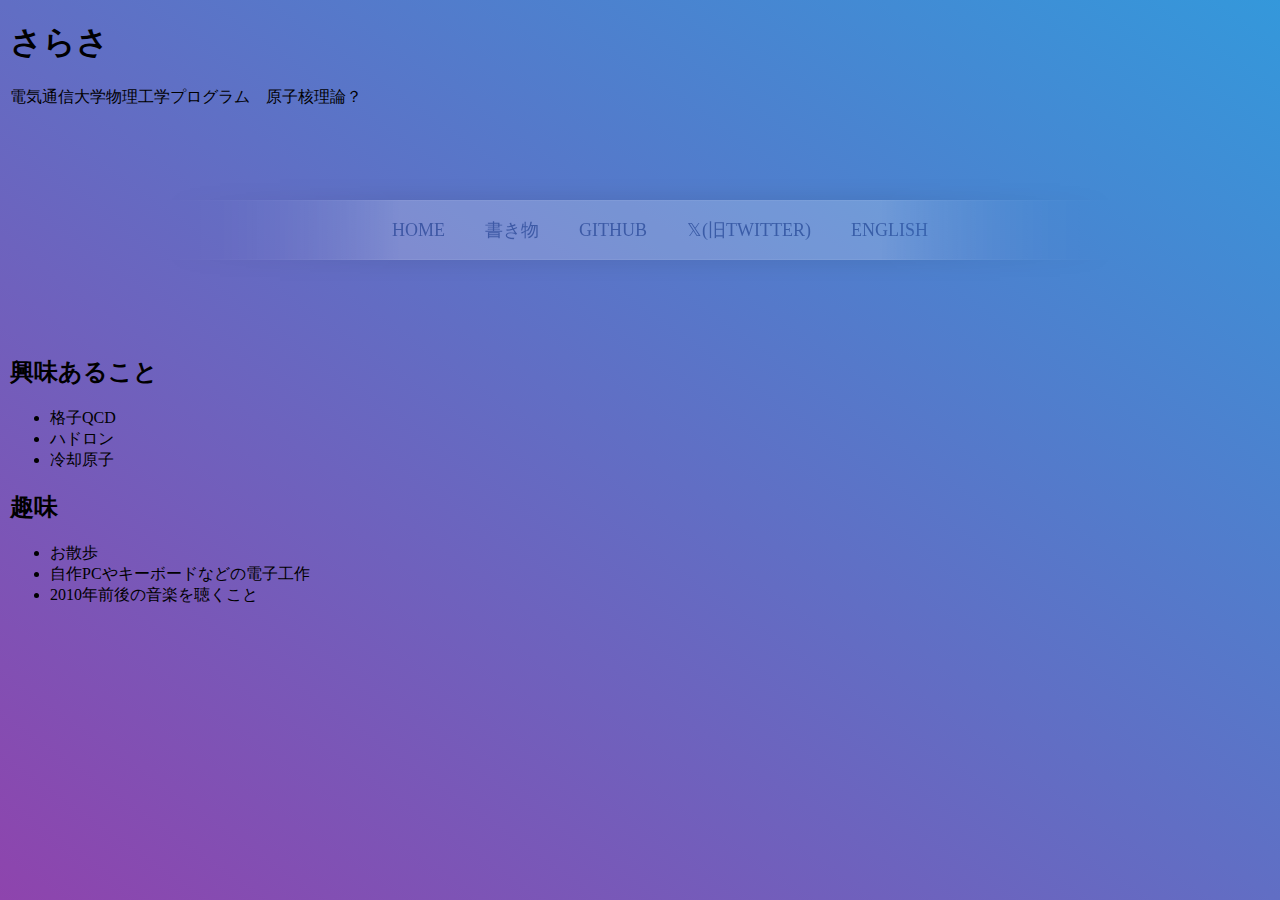
==== index.html @ 92f582e4 "Update index.html" ====
<!DOCTYPE html>
<html>

<head>
    <meta charset="UTF-8">
    <meta name="viewport" content="width=device-width">
    <title>HOME</title>
    <link rel="Stylesheet" href="style.css">
</head>

</style>

<body>
    <header></header>
    <div class="Name">
        <h1>さらさ</h1>
        <p>電気通信大学物理工学プログラム　原子核理論？</p>
        <nav>
          <ul>
            <li><a href="https://rs-faker.github.io/">HOME</a></li>
            <li><a href="#">書き物</a></li>
            <li><a href="https://github.com/rs-faker">GitHub</a></li>
            <li><a href="https://x.com/rs__faker">𝕏(旧Twitter)</a></li>
            <li><a href="https://rs-faker.github.io/Engindex.html">English</a></li>
          </ul>
        </nav>
    </div>

    <div class="Fun">
        <h2>興味あること</h2>
        <ul clas="Fun-itemize">
          <li>格子QCD</li>
          <li>ハドロン</li>
          <li>冷却原子</li>
        </ul>
        <h2>趣味</h2>
        <ul clas="Fun-itemize">
          <li>お散歩</li>
          <li>自作PCやキーボードなどの電子工作</li>
          <li>2010年前後の音楽を聴くこと</li>
        </ul>
    </div>
    <footer></footer>
</body>

</html>
---- style.css ----
.Image {
    position:absolute;
	top: 20px;
	right:20px;
}

body {
    margin: 10px;
}

@import url(https://fonts.googleapis.com/css?family=Open+Sans);

html {
  height:100%;
  background-image: linear-gradient(to right top, #8e44ad 0%, #3498db 100%);
}

nav {
  max-width: 960px;
  mask-image: linear-gradient(90deg, rgba(255, 255, 255, 0) 0%, #ffffff 25%, #ffffff 75%, rgba(255, 255, 255, 0) 100%);
  margin: 0 auto;
  padding: 60px 0;
}

nav ul {
  text-align: center;
  background: linear-gradient(90deg, rgba(255, 255, 255, 0) 0%, rgba(255, 255, 255, 0.2) 25%, rgba(255, 255, 255, 0.2) 75%, rgba(255, 255, 255, 0) 100%);
  box-shadow: 0 0 25px rgba(0, 0, 0, 0.1), inset 0 0 1px rgba(255, 255, 255, 0.6);
}

nav ul li {
  display: inline-block;
}

nav ul li a {
  padding: 18px;
  font-family: "Open Sans";
  text-transform:uppercase;
  color: rgba(0, 35, 122, 0.5);
  font-size: 18px;
  text-decoration: none;
  display: block;
}

nav ul li a:hover {
  box-shadow: 0 0 10px rgba(0, 0, 0, 0.1), inset 0 0 1px rgba(255, 255, 255, 0.6);
  background: rgba(255, 255, 255, 0.1);
  color: rgba(0, 35, 122, 0.7);
}
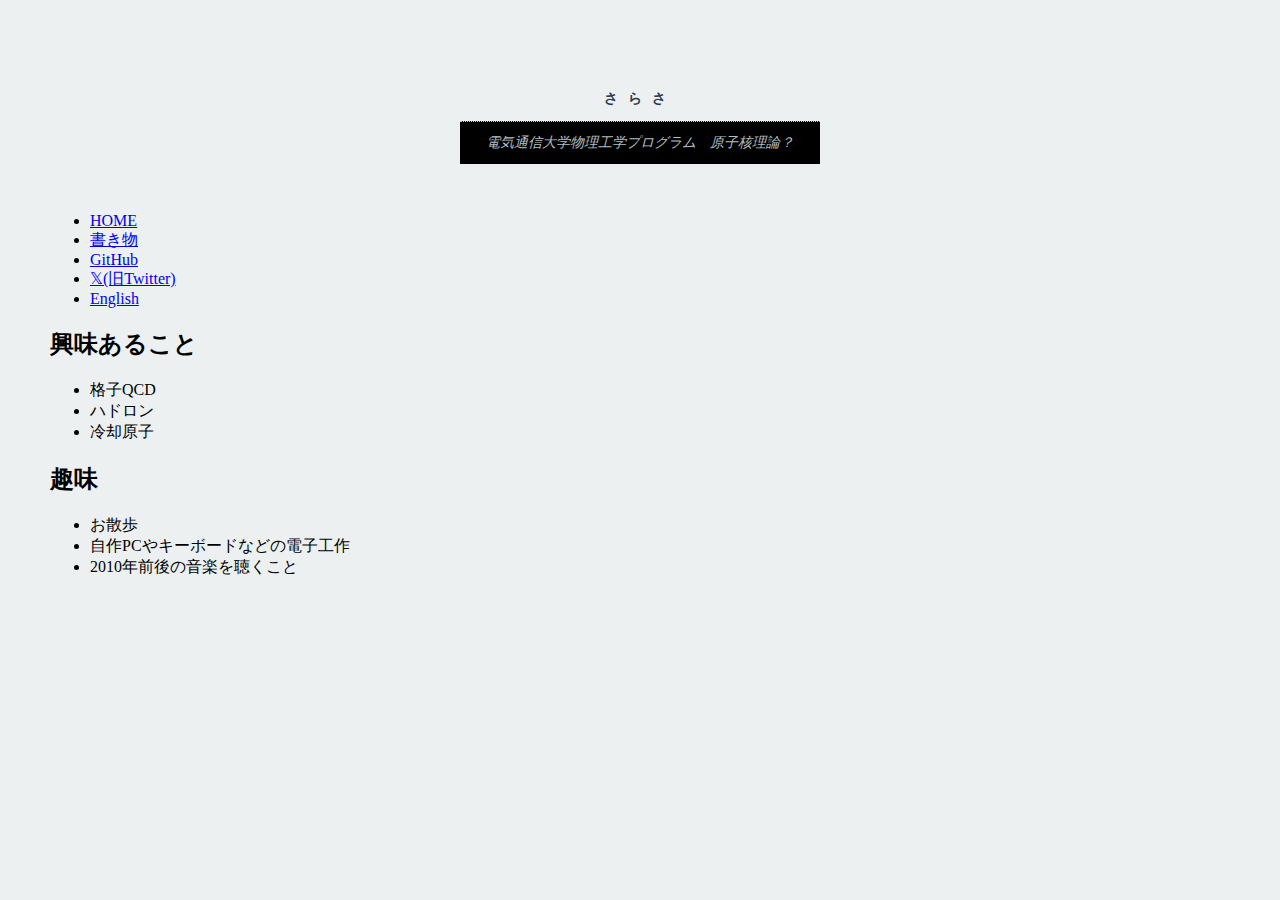
==== commit 2ef6e165: "Update index.html" ====
--- a/index.html
+++ b/index.html
@@ -1,9 +1,12 @@
 <!DOCTYPE html>
-<html>
+<html lang="ja">
 
 <head>
     <meta charset="UTF-8">
+    <meta http-equiv="X-UA-Compatible" content="IE=edge">
     <meta name="viewport" content="width=device-width">
+    <meta name="description" content="Sarasa UEC">
+    <meta name="keywords" content="Sarasa UEC">
     <title>HOME</title>
     <link rel="Stylesheet" href="style.css">
 </head>
@@ -15,7 +18,7 @@
     <div class="Name">
         <h1>さらさ</h1>
         <p>電気通信大学物理工学プログラム　原子核理論？</p>
-        <nav>
+        <nav id="menubar">
           <ul>
             <li><a href="https://rs-faker.github.io/">HOME</a></li>
             <li><a href="#">書き物</a></li>
--- a/style.css
+++ b/style.css
@@ -8,42 +8,273 @@
     margin: 10px;
 }
 
-@import url(https://fonts.googleapis.com/css?family=Open+Sans);
-
-html {
-  height:100%;
-  background-image: linear-gradient(to right top, #8e44ad 0%, #3498db 100%);
-}
-
-nav {
-  max-width: 960px;
-  mask-image: linear-gradient(90deg, rgba(255, 255, 255, 0) 0%, #ffffff 25%, #ffffff 75%, rgba(255, 255, 255, 0) 100%);
-  margin: 0 auto;
-  padding: 60px 0;
-}
-
-nav ul {
-  text-align: center;
-  background: linear-gradient(90deg, rgba(255, 255, 255, 0) 0%, rgba(255, 255, 255, 0.2) 25%, rgba(255, 255, 255, 0.2) 75%, rgba(255, 255, 255, 0) 100%);
-  box-shadow: 0 0 25px rgba(0, 0, 0, 0.1), inset 0 0 1px rgba(255, 255, 255, 0.6);
-}
-
-nav ul li {
-  display: inline-block;
-}
-
-nav ul li a {
-  padding: 18px;
-  font-family: "Open Sans";
-  text-transform:uppercase;
-  color: rgba(0, 35, 122, 0.5);
-  font-size: 18px;
-  text-decoration: none;
-  display: block;
-}
-
-nav ul li a:hover {
-  box-shadow: 0 0 10px rgba(0, 0, 0, 0.1), inset 0 0 1px rgba(255, 255, 255, 0.6);
-  background: rgba(255, 255, 255, 0.1);
-  color: rgba(0, 35, 122, 0.7);
-}
+p{
+    background-color: black;
+    color: white;
+}
+
+@media screen and (max-width: 768px) {
+    p{
+        background-color: black;
+         color:green;
+     }
+ }
+ 
+ @media screen and (max-width: 480px) {
+    p{
+        background-color: black;
+         color:red;
+     }
+ }
+
+
+/* setup */
+* {
+  -webkit-box-sizing:border-box;
+  -moz-box-sizing:border-box;
+  box-sizing:border-box;
+  transition:all 60ms ease;
+}
+
+/* variables */
+$menuHeight      : 3rem;
+$subHeight       : 2rem;
+$subwidth        : 180px;
+$subPadding      : 0.35rem 0.25rem 0.25rem;
+$suboffset       : 0.35rem; // offset the top padding
+
+
+@mixin cf() {
+  *zoom: 1;
+  &:before, &:after {
+    content: " ";
+    display: table;
+  }
+  &:after { 
+   clear: both;
+  }
+}
+
+%blockRel {
+  display:block;
+  position: relative;
+}
+
+%inBlockRel {
+  display:inline-block;
+  position: relative;
+}
+
+
+/* 
+Essential Styles 
+- - - - - - - - - - - -
+I like to keep the specificity low by using tags to make it easy to override the basic strucuture, if needed.  Adding an id to the root element would offer more isolation.
+
+*/
+
+
+.menu {
+  postion:relative;
+  list-style:none;
+  float:left;
+  padding:0;
+  margin:0;
+  
+  
+  li {
+    @extend %inBlockRel;
+    float: left;
+  }
+  a {
+      @extend %inBlockRel;
+      height:$menuHeight;
+      line-height:$menuHeight;
+      width:100%;
+    }
+  
+  ul { // drop down menu
+    display: none;
+    position: absolute;
+    top: 100%;
+    left : 0px;
+    width: $subwidth;
+    min-width:$subwidth;
+    padding: 0;
+    margin:0;
+    
+    ul { // nested drops
+      top: (0 - $suboffset); 
+      left: 100%;
+    }
+    
+    li {
+      @extend %blockRel;
+      float: left;
+      width:100%;
+    }
+    
+    a {
+      @extend %blockRel;
+      height: $subHeight;
+      line-height: $subHeight;
+    }
+    
+  }
+  
+  li:hover > .sub-menu {
+      display: block;
+    }
+  
+  @include cf();
+} 
+
+
+$navbg : #D2D7D3;
+$topcolor : #6C7A89;
+$topactivecolor : #F2784B;
+$subbg : #34495e;
+$sublink : #F2F1EF;
+$sublinkactivebg : #2C3E50;
+$nestedbg : #2C3E50;
+$currentcolor : $topcolor;
+  
+/* THEME  */
+.navbar {
+  background: $navbg;
+  @include cf();
+}
+
+.menu {
+  width: 100%;
+  
+  li {
+    border-right:1px dotted #ECECEC;
+    width: 25%;
+    &:last-child {
+      border-right:none;
+    }
+  }
+  
+  a {
+    color :$topcolor;
+    font-size :0.75rem;
+    text-decoration :none;
+    text-transform :uppercase;
+    padding: 0 0.75rem; 
+    
+    &:hover,
+    &.active {
+      color : $topactivecolor;
+      /* border-bottom: 1px solid; */
+    }
+  }
+  
+    %arrow {
+      line-height:1em; 
+      font-size:6px; 
+      padding-left:6px; 
+      position:relative;
+      top:-2px;
+    }
+  
+  /* Change this in order to change the Dropdown symbol */
+  .sub-menu li > a:after { 
+    @extend %arrow;
+    content: ' \25B6'; 
+    
+  } 
+  
+  li > a:after { 
+    @extend %arrow;
+    content: ' \25BC'; 
+
+  } 
+  li > a:only-child:after,
+  .sub-menu li > a:only-child:after { 
+    content: ''; 
+  }
+  
+   // Drop Down Menus
+  .sub-menu {
+    background:$subbg;
+    padding :$subPadding;
+    li {
+      border-right:none;
+    }
+    a {
+      color:$sublink;
+      /* padding: 0.35rem ($menuHeight / 2); */
+      &:hover {
+        background: $sublinkactivebg;
+        border-bottom: none;
+      }
+    }
+    &:before {
+      content : '';
+      border-bottom: 14px solid $subbg;
+      border-right:14px solid transparent;
+      position : absolute;
+      top: -14px;
+      left: 0;
+    }
+
+    // Nested Drop Down Menus
+    .sub-menu {
+        background : $nestedbg;
+        &:before {
+          content : ' ';
+          border-right: 14px solid $nestedbg;
+          border-bottom:14px solid transparent;
+          position : absolute;
+          top: 0;
+          left: -14px;  
+        }
+
+      li a:hover,
+      li a:active {
+          background: $subbg;
+        }
+    }
+
+  } // end sub-menus
+  
+  .active,
+  .current_page_item a,
+  .current-menu-item a {
+    color : $currentcolor;
+  }
+  
+}
+
+
+
+
+/* DEMO PAGE STYLE */
+html{
+    padding:40px;
+    background:#ECF0F1;
+}
+
+h1 {
+    color : #2c3e50;
+    text-transform:uppercase; 
+    text-align:center;
+    font-size:14px;
+    line-height:21px;
+    letter-spacing:10px;
+    margin: 48px auto 0;
+}
+
+
+h1+p {
+    font-size:14px;
+    font-family:serif;
+    font-style:italic;
+    color: #b5bfc1;
+    text-align:center;
+    border-top:1px dotted #ccc;
+    width:360px;
+    padding: 12px;
+    margin:12px auto 48px;
+}
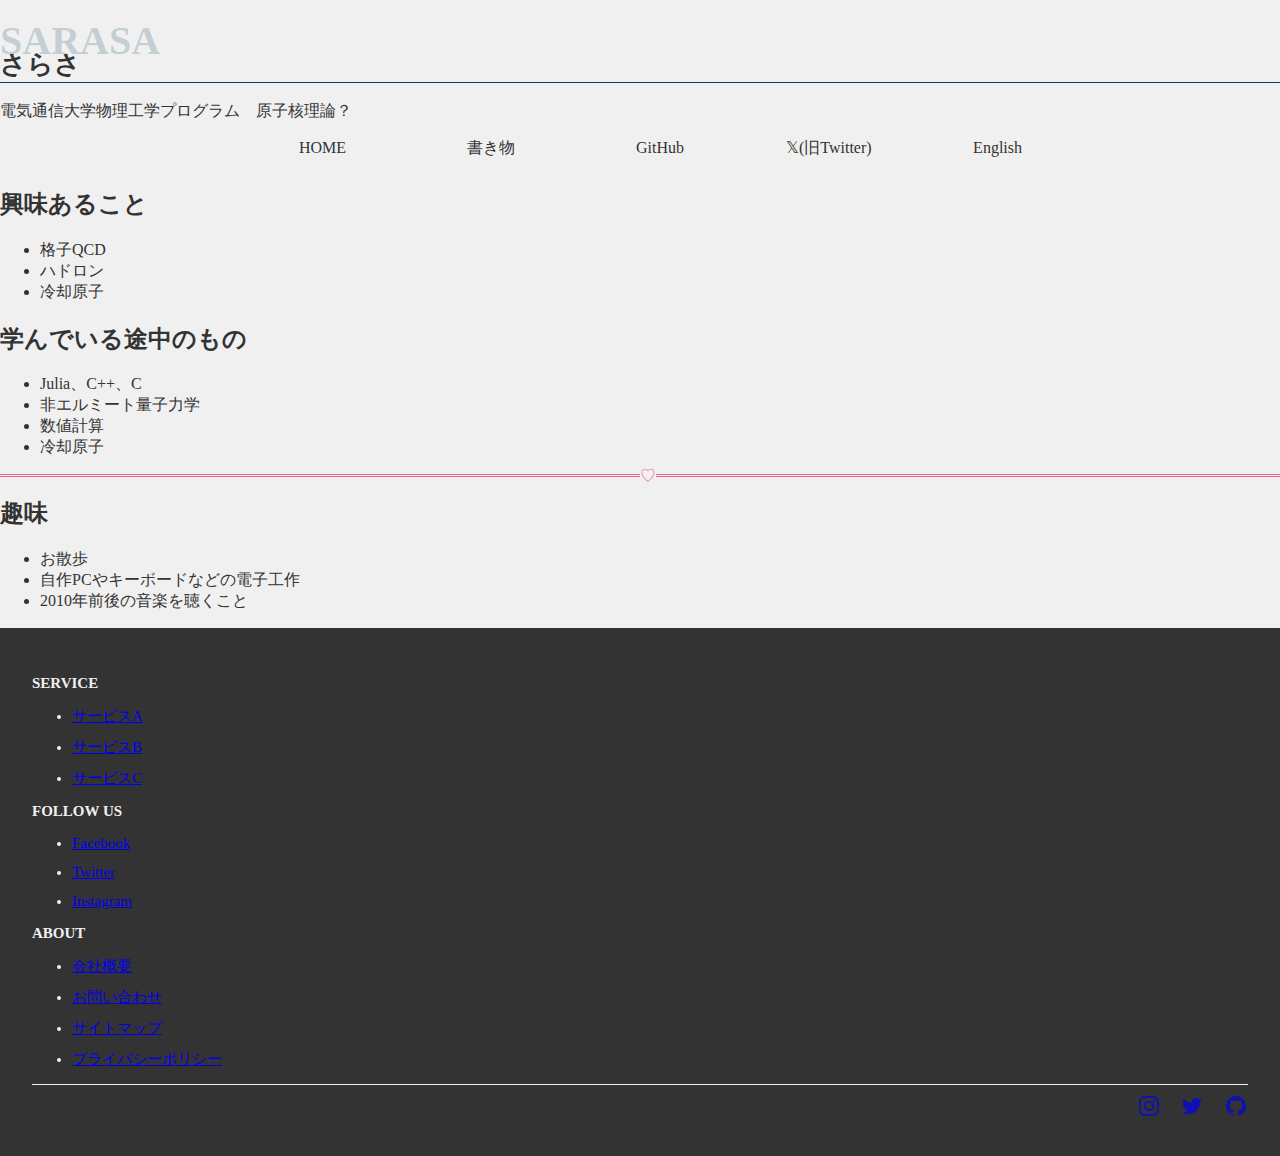
==== commit 9700e7f5: "Update index.html" ====
--- a/index.html
+++ b/index.html
@@ -16,7 +16,7 @@
 <body>
     <header></header>
     <div class="Name">
-        <h1>さらさ</h1>
+        <h1 class="heading10" data-en="Sarasa"><span>さらさ</span></h1>
         <p>電気通信大学物理工学プログラム　原子核理論？</p>
         <nav id="menubar">
           <ul>
@@ -29,13 +29,25 @@
         </nav>
     </div>
 
-    <div class="Fun">
+    <div class="Interest">
         <h2>興味あること</h2>
-        <ul clas="Fun-itemize">
+        <ul clas="Interest-itemize">
           <li>格子QCD</li>
           <li>ハドロン</li>
           <li>冷却原子</li>
         </ul>
+    </div>
+    <div class="Study">
+        <h2>学んでいる途中のもの</h2>
+        <ul clas="Study-itemize">
+          <li>Julia、C++、C</li>
+          <li>非エルミート量子力学</li>
+          <li>数値計算</li>
+          <li>冷却原子</li>
+        </ul>
+    </div>
+    <hr class="cp_hr07" />
+    <div class="Fun">
         <h2>趣味</h2>
         <ul clas="Fun-itemize">
           <li>お散歩</li>
@@ -43,7 +55,58 @@
           <li>2010年前後の音楽を聴くこと</li>
         </ul>
     </div>
-    <footer></footer>
+    
+    <footer class="footer">
+      <div>
+        <p class="footer__navi-heading">SERVICE</p>
+        <ul class="footer__navi">
+          <li><a href="#">サービスA</a></li>
+          <li><a href="#">サービスB</a></li>
+          <li><a href="#">サービスC</a></li>
+        </ul>
+      </div>
+      <div>
+        <p class="footer__navi-heading">FOLLOW US</p>
+        <ul class="footer__navi">
+          <li><a href="#">Facebook</a></li>
+          <li><a href="#">Twitter</a></li>
+          <li><a href="#">Instagram</a></li>
+        </ul>
+      </div>
+      <div>
+        <p class="footer__navi-heading">ABOUT</p>
+        <ul class="footer__navi">
+          <li><a href="#">会社概要</a></li>
+          <li><a href="#">お問い合わせ</a></li>
+          <li><a href="#">サイトマップ</a></li>
+          <li><a href="#">プライバシーポリシー</a></li>
+        </ul>
+      </div>
+    </div>
+  </div>
+  <hr class="footer_hr" />
+  <div class="md-flex md-justify-between">
+    <p class="copyright"><a href="#"></a>
+    </p>
+    <div class="footer__social">
+      <a href="https://www.instagram.com/rs__faker/">
+        <svg class="w-5 h-5" fill="currentColor" viewBox="0 0 24 24" aria-hidden="true">
+          <path fill-rule="evenodd" d="M12.315 2c2.43 0 2.784.013 3.808.06 1.064.049 1.791.218 2.427.465a4.902 4.902 0 011.772 1.153 4.902 4.902 0 011.153 1.772c.247.636.416 1.363.465 2.427.048 1.067.06 1.407.06 4.123v.08c0 2.643-.012 2.987-.06 4.043-.049 1.064-.218 1.791-.465 2.427a4.902 4.902 0 01-1.153 1.772 4.902 4.902 0 01-1.772 1.153c-.636.247-1.363.416-2.427.465-1.067.048-1.407.06-4.123.06h-.08c-2.643 0-2.987-.012-4.043-.06-1.064-.049-1.791-.218-2.427-.465a4.902 4.902 0 01-1.772-1.153 4.902 4.902 0 01-1.153-1.772c-.247-.636-.416-1.363-.465-2.427-.047-1.024-.06-1.379-.06-3.808v-.63c0-2.43.013-2.784.06-3.808.049-1.064.218-1.791.465-2.427a4.902 4.902 0 011.153-1.772A4.902 4.902 0 015.45 2.525c.636-.247 1.363-.416 2.427-.465C8.901 2.013 9.256 2 11.685 2h.63zm-.081 1.802h-.468c-2.456 0-2.784.011-3.807.058-.975.045-1.504.207-1.857.344-.467.182-.8.398-1.15.748-.35.35-.566.683-.748 1.15-.137.353-.3.882-.344 1.857-.047 1.023-.058 1.351-.058 3.807v.468c0 2.456.011 2.784.058 3.807.045.975.207 1.504.344 1.857.182.466.399.8.748 1.15.35.35.683.566 1.15.748.353.137.882.3 1.857.344 1.054.048 1.37.058 4.041.058h.08c2.597 0 2.917-.01 3.96-.058.976-.045 1.505-.207 1.858-.344.466-.182.8-.398 1.15-.748.35-.35.566-.683.748-1.15.137-.353.3-.882.344-1.857.048-1.055.058-1.37.058-4.041v-.08c0-2.597-.01-2.917-.058-3.96-.045-.976-.207-1.505-.344-1.858a3.097 3.097 0 00-.748-1.15 3.098 3.098 0 00-1.15-.748c-.353-.137-.882-.3-1.857-.344-1.023-.047-1.351-.058-3.807-.058zM12 6.865a5.135 5.135 0 110 10.27 5.135 5.135 0 010-10.27zm0 1.802a3.333 3.333 0 100 6.666 3.333 3.333 0 000-6.666zm5.338-3.205a1.2 1.2 0 110 2.4 1.2 1.2 0 010-2.4z" clip-rule="evenodd" />
+        </svg>
+      </a>
+      <a href="https://x.com/rs__faker">
+        <svg class="w-5 h-5" fill="currentColor" viewBox="0 0 24 24" aria-hidden="true">
+          <path d="M8.29 20.251c7.547 0 11.675-6.253 11.675-11.675 0-.178 0-.355-.012-.53A8.348 8.348 0 0022 5.92a8.19 8.19 0 01-2.357.646 4.118 4.118 0 001.804-2.27 8.224 8.224 0 01-2.605.996 4.107 4.107 0 00-6.993 3.743 11.65 11.65 0 01-8.457-4.287 4.106 4.106 0 001.27 5.477A4.072 4.072 0 012.8 9.713v.052a4.105 4.105 0 003.292 4.022 4.095 4.095 0 01-1.853.07 4.108 4.108 0 003.834 2.85A8.233 8.233 0 012 18.407a11.616 11.616 0 006.29 1.84" />
+        </svg>
+      </a>
+      <a href="https://github.com/rs-faker">
+        <svg class="w-5 h-5" fill="currentColor" viewBox="0 0 24 24" aria-hidden="true">
+          <path fill-rule="evenodd" d="M12 2C6.477 2 2 6.484 2 12.017c0 4.425 2.865 8.18 6.839 9.504.5.092.682-.217.682-.483 0-.237-.008-.868-.013-1.703-2.782.605-3.369-1.343-3.369-1.343-.454-1.158-1.11-1.466-1.11-1.466-.908-.62.069-.608.069-.608 1.003.07 1.531 1.032 1.531 1.032.892 1.53 2.341 1.088 2.91.832.092-.647.35-1.088.636-1.338-2.22-.253-4.555-1.113-4.555-4.951 0-1.093.39-1.988 1.029-2.688-.103-.253-.446-1.272.098-2.65 0 0 .84-.27 2.75 1.026A9.564 9.564 0 0112 6.844c.85.004 1.705.115 2.504.337 1.909-1.296 2.747-1.027 2.747-1.027.546 1.379.202 2.398.1 2.651.64.7 1.028 1.595 1.028 2.688 0 3.848-2.339 4.695-4.566 4.943.359.309.678.92.678 1.855 0 1.338-.012 2.419-.012 2.747 0 .268.18.58.688.482A10.019 10.019 0 0022 12.017C22 6.484 17.522 2 12 2z" clip-rule="evenodd" />
+        </svg>
+      </a>
+    </div>
+  </div>
+</footer>
 </body>
 
 </html>
--- a/style.css
+++ b/style.css
@@ -1,280 +1,147 @@
-.Image {
-    position:absolute;
-	top: 20px;
-	right:20px;
+@charset "utf-8";
+
+/*全体の設定
+---------------------------------------------------------------------------*/
+html,body {height: 100%;}
+body {
+	margin: 0px;
+	padding: 0px;
+	color: #333;	/*全体の文字色*/
+	background: #f0f0f0;	/*背景色*/
+	-webkit-text-size-adjust: 100%;
 }
 
-body {
-    margin: 10px;
+/*メニュー
+---------------------------------------------------------------------------*/
+/*メニューブロック全体への指定*/
+#menubar {
+	left: 0px;
+	width: 100%;
+	text-align: center;
+}
+/*メニュー１個あたりの指定*/
+#menubar li {
+	display: inline-block;
+	margin: 0 1%;
+	animation-delay: 1S;
+	animation-duration: 1S;
+	animation-fill-mode: both;
+}
+#menubar li a {
+	text-decoration: none;display: block;text-align: center;
+	width: 140px;	/*メニューの幅*/
+	color: #333;	/*文字色*/
+	border-bottom: 2px solid transparent;	/*下線の幅、線種、色。transparentは透明の事。*/
+	padding-bottom: 7px;	/*下線と文字の間にとる余白*/
+}
+/*マウスオン時の指定*/
+#menubar li a:hover {
+	border-bottom: 2px solid #333;	/*下線の幅、線種、色*/
+	letter-spacing: 0.1em;			/*文字間隔を少しだけ広くする指定。そのままがいいならこの１行を削除。*/
 }
 
-p{
-    background-color: black;
-    color: white;
+/*フッター設定
+---------------------------------------------------------------------------*/
+.footer_a {
+  color: #f0f0f0;
+  text-decoration: none;
 }
 
-@media screen and (max-width: 768px) {
-    p{
-        background-color: black;
-         color:green;
-     }
- }
- 
- @media screen and (max-width: 480px) {
-    p{
-        background-color: black;
-         color:red;
-     }
- }
-
-
-/* setup */
-* {
-  -webkit-box-sizing:border-box;
-  -moz-box-sizing:border-box;
-  box-sizing:border-box;
-  transition:all 60ms ease;
+.footer_a:hover {
+  color: #ffffff;
 }
 
-/* variables */
-$menuHeight      : 3rem;
-$subHeight       : 2rem;
-$subwidth        : 180px;
-$subPadding      : 0.35rem 0.25rem 0.25rem;
-$suboffset       : 0.35rem; // offset the top padding
+.footer {
+  padding: 2rem;
+  font-size: 15px;
+  color: #f0f0f0;
+  background: #333;
+}
 
+.footer__navi-heading {
+  font-weight: 600;
+}
 
-@mixin cf() {
-  *zoom: 1;
-  &:before, &:after {
-    content: " ";
-    display: table;
+.footer__logo {
+  display: inline-block;
+  margin-bottom: 2rem;
+}
+
+.footer__navi li {
+  margin-bottom: 0.75rem;
+}
+
+.footer__social a {
+  display: inline-block;
+  width: 24px;
+  opacity: 0.7;
+}
+
+.footer__social a:not(:last-child) {
+  margin-right: 16px;
+}
+
+@media (min-width: 768px) {
+  .md-flex {
+    display: flex;
   }
-  &:after { 
-   clear: both;
+
+  .md-justify-between {
+    justify-content: space-between;
+  }
+
+  .grid {
+    grid-template-columns: repeat(3, minmax(0, 1fr));
   }
 }
 
-%blockRel {
-  display:block;
-  position: relative;
+/*h1
+---------------------------------------------------------------------------*/
+.heading10 {
+	position: relative;
+	padding-top: 30px;
+	font-size: 26px;
+	border-bottom: 1px solid rgba(5,62,98,1);
 }
 
-%inBlockRel {
-  display:inline-block;
-  position: relative;
+.heading10 span {
+	position: relative;
+	z-index: 2;
 }
 
-
-/* 
-Essential Styles 
-- - - - - - - - - - - -
-I like to keep the specificity low by using tags to make it easy to override the basic strucuture, if needed.  Adding an id to the root element would offer more isolation.
-
-*/
-
-
-.menu {
-  postion:relative;
-  list-style:none;
-  float:left;
-  padding:0;
-  margin:0;
-  
-  
-  li {
-    @extend %inBlockRel;
-    float: left;
-  }
-  a {
-      @extend %inBlockRel;
-      height:$menuHeight;
-      line-height:$menuHeight;
-      width:100%;
-    }
-  
-  ul { // drop down menu
-    display: none;
-    position: absolute;
-    top: 100%;
-    left : 0px;
-    width: $subwidth;
-    min-width:$subwidth;
-    padding: 0;
-    margin:0;
-    
-    ul { // nested drops
-      top: (0 - $suboffset); 
-      left: 100%;
-    }
-    
-    li {
-      @extend %blockRel;
-      float: left;
-      width:100%;
-    }
-    
-    a {
-      @extend %blockRel;
-      height: $subHeight;
-      line-height: $subHeight;
-    }
-    
-  }
-  
-  li:hover > .sub-menu {
-      display: block;
-    }
-  
-  @include cf();
-} 
-
-
-$navbg : #D2D7D3;
-$topcolor : #6C7A89;
-$topactivecolor : #F2784B;
-$subbg : #34495e;
-$sublink : #F2F1EF;
-$sublinkactivebg : #2C3E50;
-$nestedbg : #2C3E50;
-$currentcolor : $topcolor;
-  
-/* THEME  */
-.navbar {
-  background: $navbg;
-  @include cf();
+.heading10::before {
+	content: attr(data-en);
+	position: absolute;
+	top: 0px;
+	left: 0;
+	color: rgba(5,62,98,0.2);
+	font-size: 40px;
+	text-transform: uppercase;
+	z-index: 1;
 }
 
-.menu {
-  width: 100%;
-  
-  li {
-    border-right:1px dotted #ECECEC;
-    width: 25%;
-    &:last-child {
-      border-right:none;
-    }
-  }
-  
-  a {
-    color :$topcolor;
-    font-size :0.75rem;
-    text-decoration :none;
-    text-transform :uppercase;
-    padding: 0 0.75rem; 
-    
-    &:hover,
-    &.active {
-      color : $topactivecolor;
-      /* border-bottom: 1px solid; */
-    }
-  }
-  
-    %arrow {
-      line-height:1em; 
-      font-size:6px; 
-      padding-left:6px; 
-      position:relative;
-      top:-2px;
-    }
-  
-  /* Change this in order to change the Dropdown symbol */
-  .sub-menu li > a:after { 
-    @extend %arrow;
-    content: ' \25B6'; 
-    
-  } 
-  
-  li > a:after { 
-    @extend %arrow;
-    content: ' \25BC'; 
-
-  } 
-  li > a:only-child:after,
-  .sub-menu li > a:only-child:after { 
-    content: ''; 
-  }
-  
-   // Drop Down Menus
-  .sub-menu {
-    background:$subbg;
-    padding :$subPadding;
-    li {
-      border-right:none;
-    }
-    a {
-      color:$sublink;
-      /* padding: 0.35rem ($menuHeight / 2); */
-      &:hover {
-        background: $sublinkactivebg;
-        border-bottom: none;
-      }
-    }
-    &:before {
-      content : '';
-      border-bottom: 14px solid $subbg;
-      border-right:14px solid transparent;
-      position : absolute;
-      top: -14px;
-      left: 0;
-    }
-
-    // Nested Drop Down Menus
-    .sub-menu {
-        background : $nestedbg;
-        &:before {
-          content : ' ';
-          border-right: 14px solid $nestedbg;
-          border-bottom:14px solid transparent;
-          position : absolute;
-          top: 0;
-          left: -14px;  
-        }
-
-      li a:hover,
-      li a:active {
-          background: $subbg;
-        }
-    }
-
-  } // end sub-menus
-  
-  .active,
-  .current_page_item a,
-  .current-menu-item a {
-    color : $currentcolor;
-  }
-  
+/*hline
+---------------------------------------------------------------------------*/
+.cp_hr07 {
+	position: relative;
+	overflow: visible;
+	text-align: center;
+	color: #f06292;
+	border-width: 3px 0 0 0;
+	border-style: double;
+	border-color: #f06292;
+}
+.cp_hr07::after {
+	position: absolute;
+	top: -0.7em;
+	left: 50%;
+	display: inline-block;
+	content: '♡';
+	background: #f0f0f0;
 }
 
-
-
-
-/* DEMO PAGE STYLE */
-html{
-    padding:40px;
-    background:#ECF0F1;
+.footer_hr {
+  height: 1px;
+  border: 0;
+  border-top: 1px solid #f0f0f0;
 }
-
-h1 {
-    color : #2c3e50;
-    text-transform:uppercase; 
-    text-align:center;
-    font-size:14px;
-    line-height:21px;
-    letter-spacing:10px;
-    margin: 48px auto 0;
-}
-
-
-h1+p {
-    font-size:14px;
-    font-family:serif;
-    font-style:italic;
-    color: #b5bfc1;
-    text-align:center;
-    border-top:1px dotted #ccc;
-    width:360px;
-    padding: 12px;
-    margin:12px auto 48px;
-}
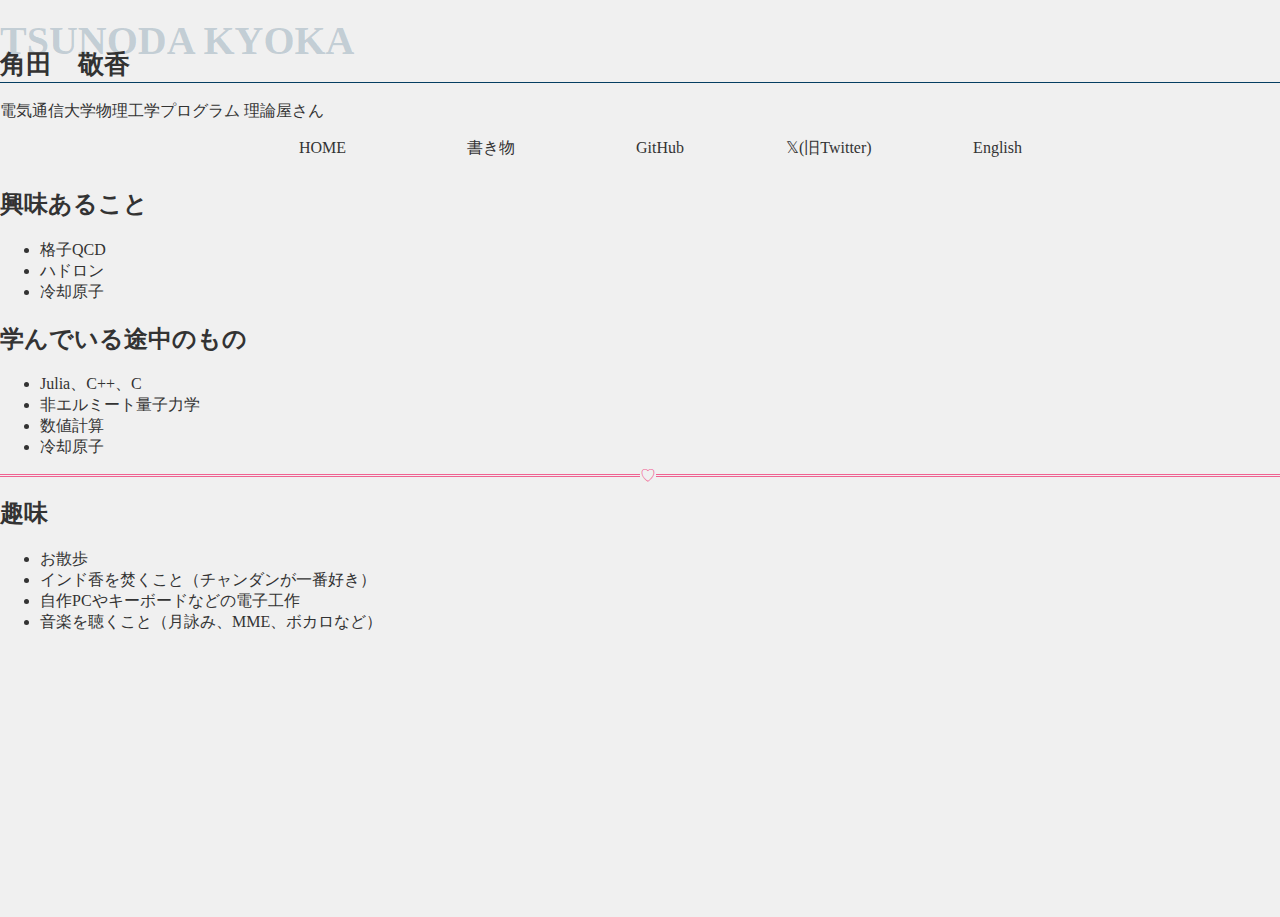
==== commit 1862b224: "Update index.html" ====
--- a/index.html
+++ b/index.html
@@ -16,15 +16,15 @@
 <body>
     <header></header>
     <div class="Name">
-        <h1 class="heading10" data-en="Sarasa"><span>さらさ</span></h1>
-        <p>電気通信大学物理工学プログラム　原子核理論？</p>
+        <h1 class="heading10" data-en="Tsunoda Kyoka"><span>角田　敬香</span></h1>
+        <p>電気通信大学物理工学プログラム 理論屋さん</p>
         <nav id="menubar">
           <ul>
             <li><a href="https://rs-faker.github.io/">HOME</a></li>
             <li><a href="#">書き物</a></li>
-            <li><a href="https://github.com/rs-faker">GitHub</a></li>
-            <li><a href="https://x.com/rs__faker">𝕏(旧Twitter)</a></li>
-            <li><a href="https://rs-faker.github.io/Engindex.html">English</a></li>
+            <li><a href="https://github.com/rs-fls">GitHub</a></li>
+            <li><a href="https://x.com/pen-kyp">𝕏(旧Twitter)</a></li>
+            <li><a href="https://rs-fls.github.io/Engindex.html">English</a></li>
           </ul>
         </nav>
     </div>
@@ -51,62 +51,14 @@
         <h2>趣味</h2>
         <ul clas="Fun-itemize">
           <li>お散歩</li>
+          <li>インド香を焚くこと（チャンダンが一番好き）</li>
           <li>自作PCやキーボードなどの電子工作</li>
-          <li>2010年前後の音楽を聴くこと</li>
+          <li>音楽を聴くこと（月詠み、MME、ボカロなど）</li>
         </ul>
     </div>
     
-    <footer class="footer">
-      <div>
-        <p class="footer__navi-heading">SERVICE</p>
-        <ul class="footer__navi">
-          <li><a href="#">サービスA</a></li>
-          <li><a href="#">サービスB</a></li>
-          <li><a href="#">サービスC</a></li>
-        </ul>
-      </div>
-      <div>
-        <p class="footer__navi-heading">FOLLOW US</p>
-        <ul class="footer__navi">
-          <li><a href="#">Facebook</a></li>
-          <li><a href="#">Twitter</a></li>
-          <li><a href="#">Instagram</a></li>
-        </ul>
-      </div>
-      <div>
-        <p class="footer__navi-heading">ABOUT</p>
-        <ul class="footer__navi">
-          <li><a href="#">会社概要</a></li>
-          <li><a href="#">お問い合わせ</a></li>
-          <li><a href="#">サイトマップ</a></li>
-          <li><a href="#">プライバシーポリシー</a></li>
-        </ul>
-      </div>
-    </div>
-  </div>
-  <hr class="footer_hr" />
-  <div class="md-flex md-justify-between">
-    <p class="copyright"><a href="#"></a>
-    </p>
-    <div class="footer__social">
-      <a href="https://www.instagram.com/rs__faker/">
-        <svg class="w-5 h-5" fill="currentColor" viewBox="0 0 24 24" aria-hidden="true">
-          <path fill-rule="evenodd" d="M12.315 2c2.43 0 2.784.013 3.808.06 1.064.049 1.791.218 2.427.465a4.902 4.902 0 011.772 1.153 4.902 4.902 0 011.153 1.772c.247.636.416 1.363.465 2.427.048 1.067.06 1.407.06 4.123v.08c0 2.643-.012 2.987-.06 4.043-.049 1.064-.218 1.791-.465 2.427a4.902 4.902 0 01-1.153 1.772 4.902 4.902 0 01-1.772 1.153c-.636.247-1.363.416-2.427.465-1.067.048-1.407.06-4.123.06h-.08c-2.643 0-2.987-.012-4.043-.06-1.064-.049-1.791-.218-2.427-.465a4.902 4.902 0 01-1.772-1.153 4.902 4.902 0 01-1.153-1.772c-.247-.636-.416-1.363-.465-2.427-.047-1.024-.06-1.379-.06-3.808v-.63c0-2.43.013-2.784.06-3.808.049-1.064.218-1.791.465-2.427a4.902 4.902 0 011.153-1.772A4.902 4.902 0 015.45 2.525c.636-.247 1.363-.416 2.427-.465C8.901 2.013 9.256 2 11.685 2h.63zm-.081 1.802h-.468c-2.456 0-2.784.011-3.807.058-.975.045-1.504.207-1.857.344-.467.182-.8.398-1.15.748-.35.35-.566.683-.748 1.15-.137.353-.3.882-.344 1.857-.047 1.023-.058 1.351-.058 3.807v.468c0 2.456.011 2.784.058 3.807.045.975.207 1.504.344 1.857.182.466.399.8.748 1.15.35.35.683.566 1.15.748.353.137.882.3 1.857.344 1.054.048 1.37.058 4.041.058h.08c2.597 0 2.917-.01 3.96-.058.976-.045 1.505-.207 1.858-.344.466-.182.8-.398 1.15-.748.35-.35.566-.683.748-1.15.137-.353.3-.882.344-1.857.048-1.055.058-1.37.058-4.041v-.08c0-2.597-.01-2.917-.058-3.96-.045-.976-.207-1.505-.344-1.858a3.097 3.097 0 00-.748-1.15 3.098 3.098 0 00-1.15-.748c-.353-.137-.882-.3-1.857-.344-1.023-.047-1.351-.058-3.807-.058zM12 6.865a5.135 5.135 0 110 10.27 5.135 5.135 0 010-10.27zm0 1.802a3.333 3.333 0 100 6.666 3.333 3.333 0 000-6.666zm5.338-3.205a1.2 1.2 0 110 2.4 1.2 1.2 0 010-2.4z" clip-rule="evenodd" />
-        </svg>
-      </a>
-      <a href="https://x.com/rs__faker">
-        <svg class="w-5 h-5" fill="currentColor" viewBox="0 0 24 24" aria-hidden="true">
-          <path d="M8.29 20.251c7.547 0 11.675-6.253 11.675-11.675 0-.178 0-.355-.012-.53A8.348 8.348 0 0022 5.92a8.19 8.19 0 01-2.357.646 4.118 4.118 0 001.804-2.27 8.224 8.224 0 01-2.605.996 4.107 4.107 0 00-6.993 3.743 11.65 11.65 0 01-8.457-4.287 4.106 4.106 0 001.27 5.477A4.072 4.072 0 012.8 9.713v.052a4.105 4.105 0 003.292 4.022 4.095 4.095 0 01-1.853.07 4.108 4.108 0 003.834 2.85A8.233 8.233 0 012 18.407a11.616 11.616 0 006.29 1.84" />
-        </svg>
-      </a>
-      <a href="https://github.com/rs-faker">
-        <svg class="w-5 h-5" fill="currentColor" viewBox="0 0 24 24" aria-hidden="true">
-          <path fill-rule="evenodd" d="M12 2C6.477 2 2 6.484 2 12.017c0 4.425 2.865 8.18 6.839 9.504.5.092.682-.217.682-.483 0-.237-.008-.868-.013-1.703-2.782.605-3.369-1.343-3.369-1.343-.454-1.158-1.11-1.466-1.11-1.466-.908-.62.069-.608.069-.608 1.003.07 1.531 1.032 1.531 1.032.892 1.53 2.341 1.088 2.91.832.092-.647.35-1.088.636-1.338-2.22-.253-4.555-1.113-4.555-4.951 0-1.093.39-1.988 1.029-2.688-.103-.253-.446-1.272.098-2.65 0 0 .84-.27 2.75 1.026A9.564 9.564 0 0112 6.844c.85.004 1.705.115 2.504.337 1.909-1.296 2.747-1.027 2.747-1.027.546 1.379.202 2.398.1 2.651.64.7 1.028 1.595 1.028 2.688 0 3.848-2.339 4.695-4.566 4.943.359.309.678.92.678 1.855 0 1.338-.012 2.419-.012 2.747 0 .268.18.58.688.482A10.019 10.019 0 0022 12.017C22 6.484 17.522 2 12 2z" clip-rule="evenodd" />
-        </svg>
-      </a>
-    </div>
-  </div>
-</footer>
+    <footer>
+    </footer>
 </body>
 
 </html>
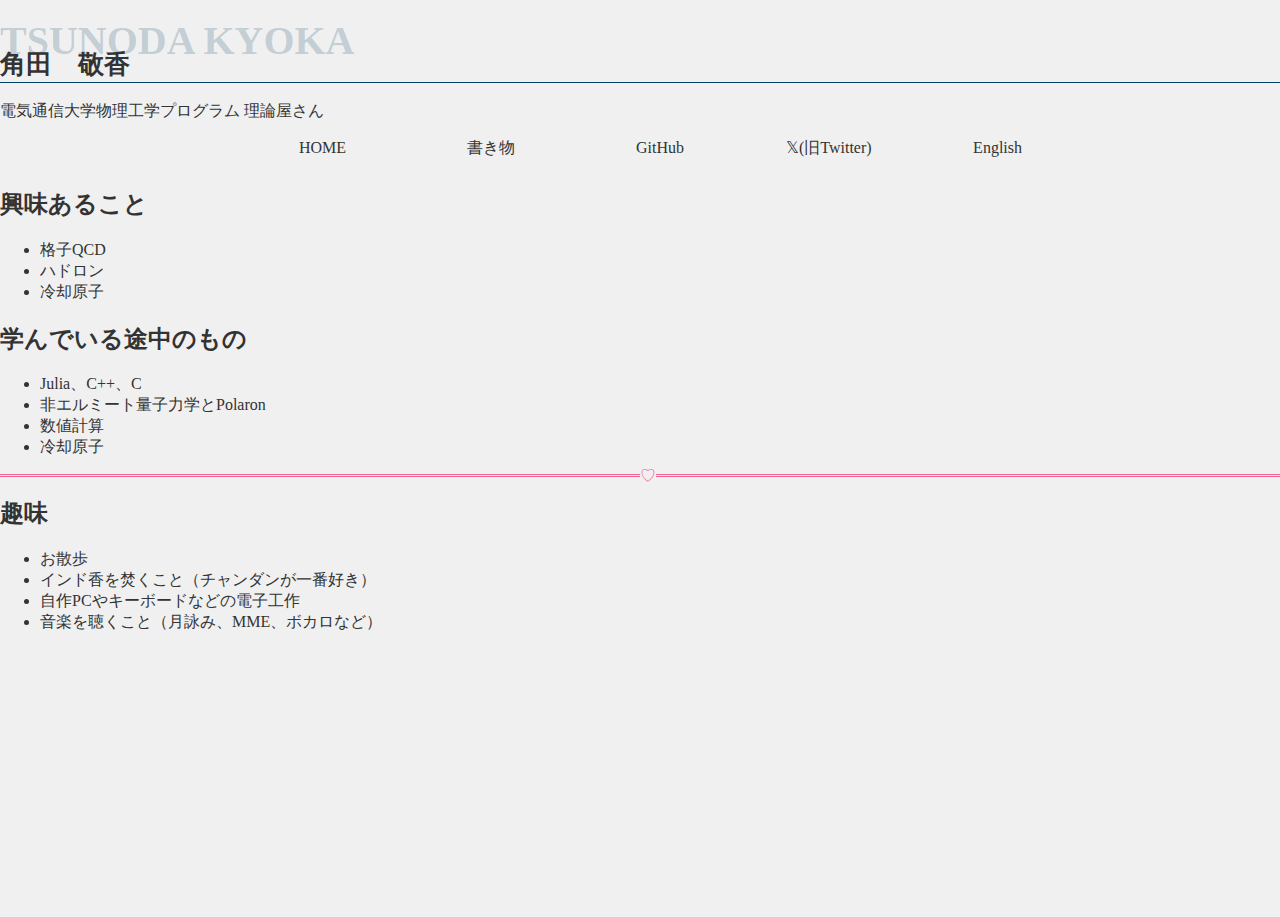
==== commit 04d948b3: "Update index.html" ====
--- a/index.html
+++ b/index.html
@@ -41,7 +41,7 @@
         <h2>学んでいる途中のもの</h2>
         <ul clas="Study-itemize">
           <li>Julia、C++、C</li>
-          <li>非エルミート量子力学</li>
+          <li>非エルミート量子力学とPolaron</li>
           <li>数値計算</li>
           <li>冷却原子</li>
         </ul>
